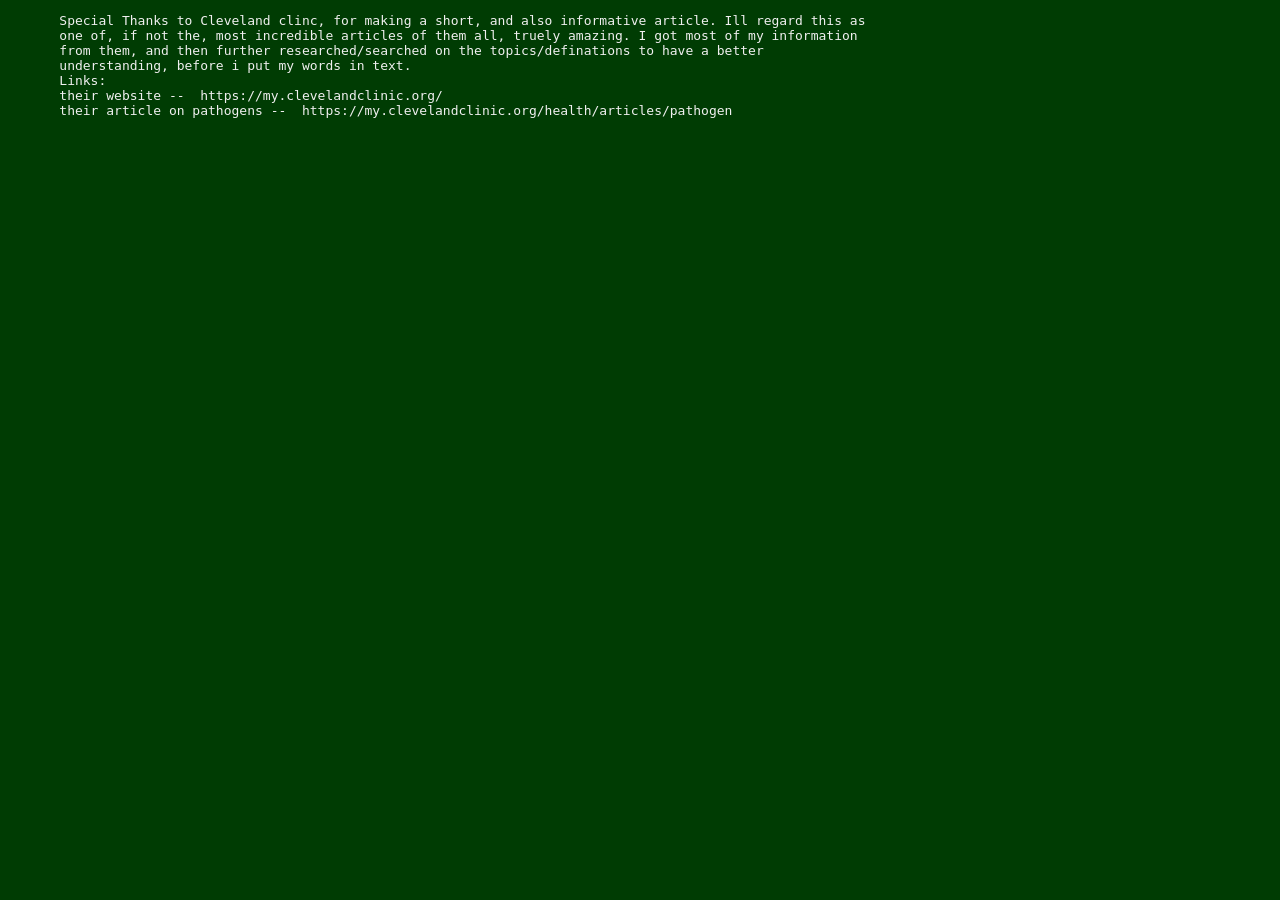
==== SpecialThanks.html @ 65ad770b "added new stuff, files, about," ====
<!DOCTYPE html>
<html lang="en">
<head>
    <meta charset="UTF-8">
    <meta name="viewport" content="width=device-width, initial-scale=1.0">
    <title>TPOS</title>
</head>
    <link rel="stylesheet" href="index.css">
<body>
    <pre>
    Special Thanks to Cleveland clinc, for making a short, and also informative article. Ill regard this as
    one of, if not the, most incredible articles of them all, truely amazing. I got most of my information
    from them, and then further researched/searched on the topics/definations to have a better 
    understanding, before i put my words in text.
    Links:
    their website --  https://my.clevelandclinic.org/
    their article on pathogens --  https://my.clevelandclinic.org/health/articles/pathogen
</body>
</html>
---- index.css ----
body {
    padding-left: 20px;
    color: rgb(240, 240, 240);
    background-color: rgb(0, 60, 3);
    overflow-x: hidden;
}
a {
    color: rgb(240, 240, 240);
    display:inline;
}
a:visited {
    color: rgb(182, 182, 182);
}
#TPOS {
    font-size: 40px;
    font-weight: bold;
    transform: translateX(400px);
}
#aaap {
    font-size: 17px;
    font-weight: bolder;
    transform: translateX(540px);
    color: rgb(151, 151, 151);
}
#ques1 {
    text-decoration: underline;
    font-size: 18px;
}



#ques2 {
    text-decoration: underline;
    font-size: 18px;
}

#types_text {
    transform: translateX(500px);
    font-family: Times 'Times New Roman', Times, serif;
    font-size: 24px;
    font-weight: bold;
}

.all_types {
    display: inline-flex;
    flex-direction: column;
    row-gap: 60px;
}

#pathogen_pic {
    height: 200px;
    transform: translate(700px, -140px);
}

#fungi_info {
    display: inline;
    visibility: hidden;
    position:absolute;
    top: 650px;
    font-weight: bold;
}
#fungi_button {
    color: rgb(240, 240, 240);
    background-color:rgb(40, 90, 40);
    height: 40px;
    font-weight: bold;
    border-width: 4px;
}


#bacteria_info {
    display: inline;
    visibility: hidden;
    position:absolute;
    top: 650px;
    font-weight: bold;
}
#bacteria_button {
    color: rgb(240, 240, 240);
    background-color:rgb(40, 90, 40);
    height: 40px;
    font-weight: bold;
    border-width: 4px;
}


#virus_info {
    display: inline;    
    visibility: hidden;
    position: absolute;
    top: 650px;
    font-weight: bold;
}
#virus_button {
    color: rgb(240, 240, 240);
    background-color:rgb(40, 90, 40);
    height: 40px;
    font-weight: bold;
    border-width: 4px;
}


#prion_info {
    display: inline;
    visibility: hidden;
    position: absolute;
    top: 650px; 
    font-weight: bold;
}
#prion_button {
    color: rgb(240, 240, 240);
    background-color:rgb(40, 90, 40);
    height: 40px;
    font-weight: bold;
    border-width: 4px;
}


#parasite_info {
    display: inline;
    visibility: hidden;
    position:absolute;
    top: 650px;
    font-weight: bold;
}
#parasite_button {
    color: rgb(240, 240, 240);
    background-color:rgb(40, 90, 40);
    height: 40px;
    font-weight: bold;
    border-width: 4px;
}


#topics_text {
    transform: translateX(430px);
    font-size: 24px;
    font-weight: bold;
}

#infection_text {
    text-decoration: underline;
    font-size: 18px;
}   
#infection_info {
    font-size: 15px;
}

#spreading_text {
    text-decoration: underline;
    font-size: 18px;
}
#spreading_info {
    font-size: 15px;
}

#symptoms_text {
    text-decoration: underline;
    font-size: 18px;
}
#symptoms_info {
    font-size: 15px;
}

#additional_text {
    font-size: 24px;
    font-weight: bold;
    transform: translateX(450px);
}

#prevention_text {
    text-decoration: underline;
    font-size: 18px;
}
#prevention_info {
    font-size: 15px;
}
#treatment_text {
    text-decoration: underline;
    font-size: 18px;
}
#treatment_info {
    font-size: 15px;
}

#footer {
    display: flex;
    flex-direction: column;
    row-gap: 30px;
    background-color: black;
    margin-left: -30px;
    margin-right: -30px;
    margin-bottom: -50px;
    padding-bottom: -50px;
    padding-left: 1000px;
    font-size: 16px;
    font-family: system-ui 'Courier New', Courier, monospace;
    font-weight: bolder;
}
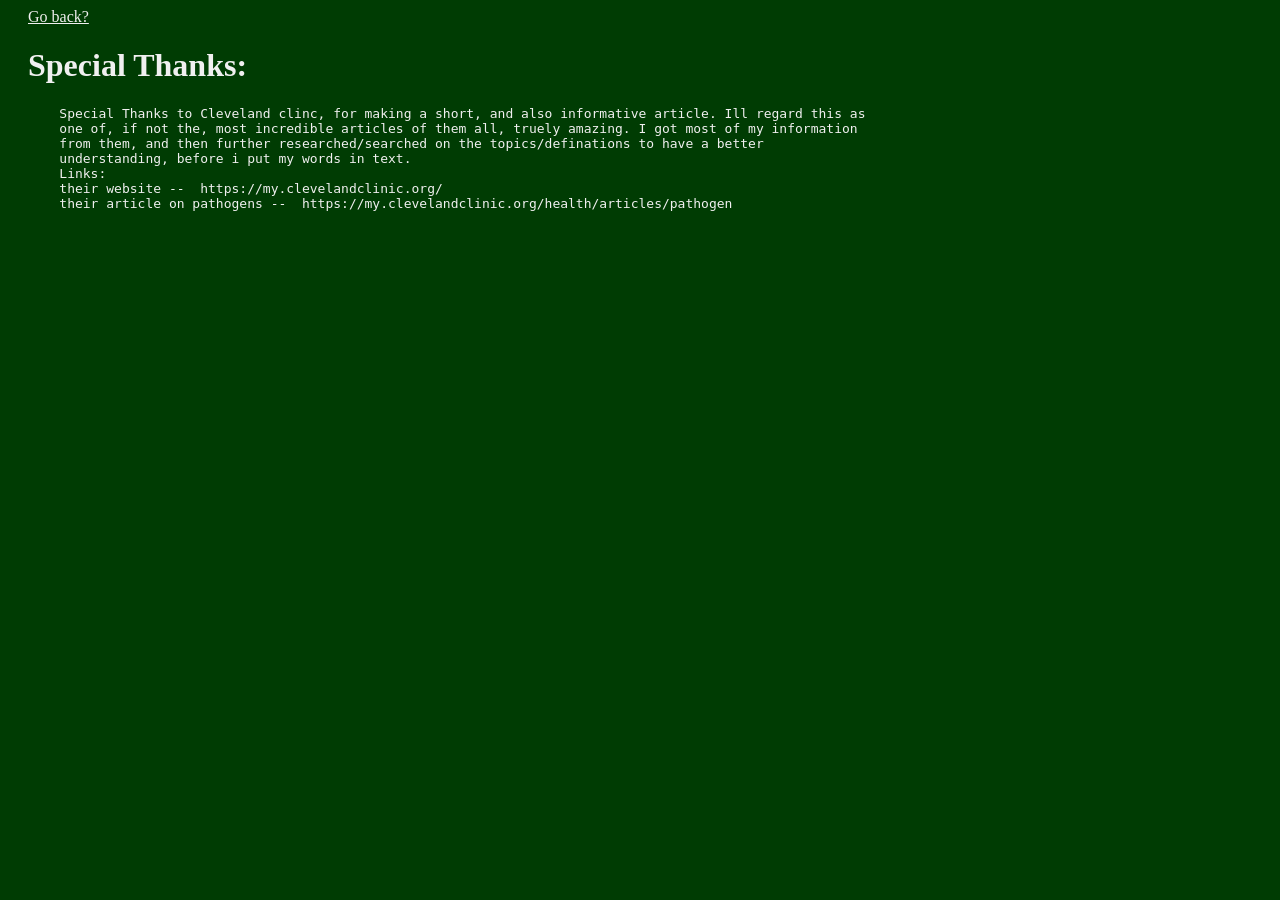
==== commit 5ce1ff17: "added special thanks" ====
--- a/SpecialThanks.html
+++ b/SpecialThanks.html
@@ -7,6 +7,8 @@
 </head>
     <link rel="stylesheet" href="index.css">
 <body>
+    <a href="index.html">Go back?</a>
+    <h1>Special Thanks:</h1>
     <pre>
     Special Thanks to Cleveland clinc, for making a short, and also informative article. Ill regard this as
     one of, if not the, most incredible articles of them all, truely amazing. I got most of my information
